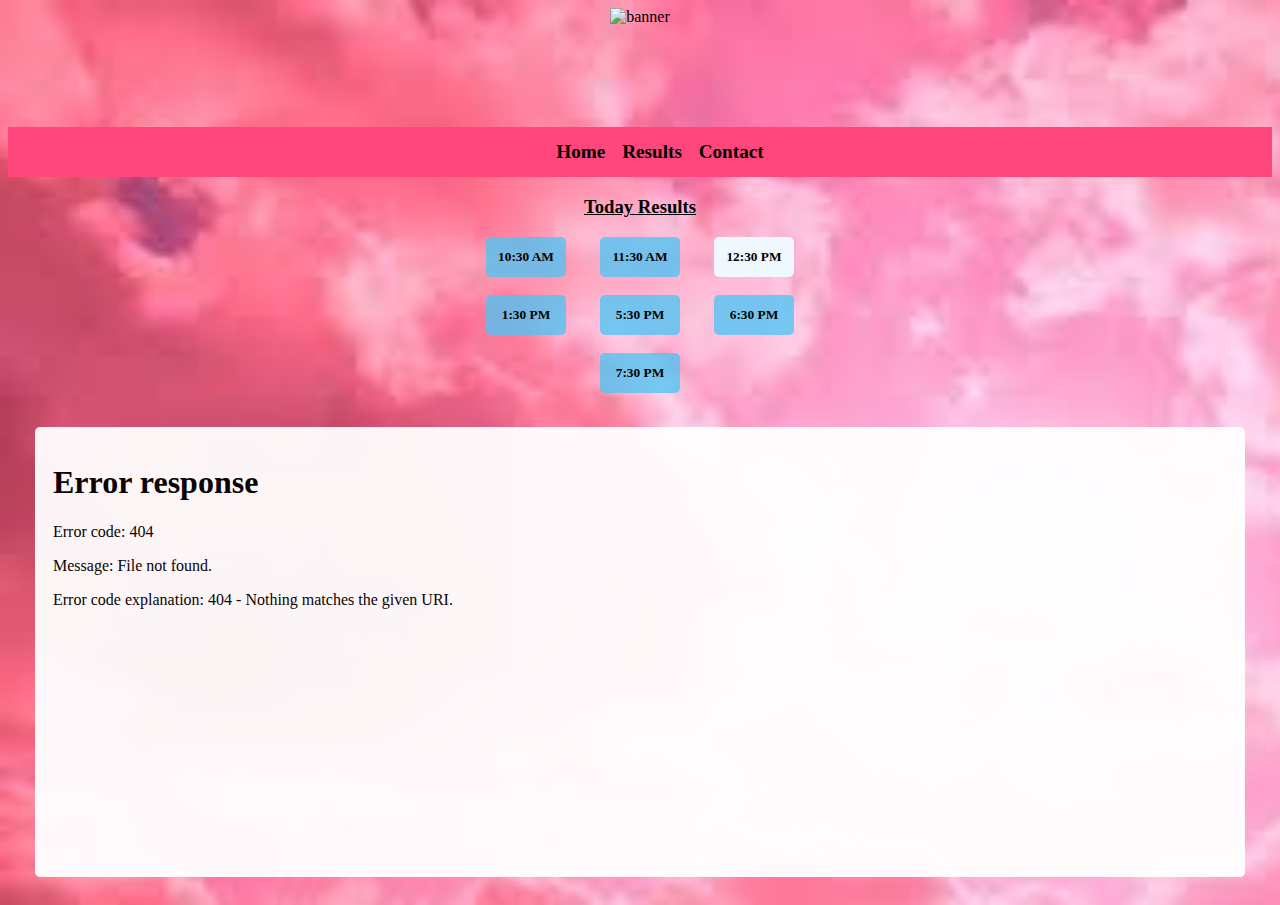
==== results-3.html @ c3bcdb26 "Update results-3.html" ====
<!DOCTYPE html>
<html lang="en">
<head>
    <meta charset="UTF-8">
    <meta http-equiv="X-UA-Compatible" content="IE=edge">
    <meta name="viewport" content="width=device-width, initial-scale=1.0">
    <meta http-equiv='cache-control' content='no-cache'>
<meta http-equiv='expires' content='0'>
<meta http-equiv='pragma' content='no-cache'>
<title>KL Jackpot</title>
    <link rel="stylesheet" href="../assets/style.css">
</head>
<body>
    <div class="title">
        <img src="../assets/banner.png" alt="banner">
    </div>
    <div class="nav">
        <ul>
            <li><a href="/">Home</a></li>
            <li><a href="/results.html">Results</a></li>
            <li><a href="/">Contact</a></li>
        </ul>
    </div>
    <h3 style="text-align: center;"><u>Today Results</u></h3>
    <div class="timing">
        <button onclick="window.location.href='/results.html'">10:30 AM</button>
        <button onclick="window.location.href='/results-2.html'">11:30 AM</button>
        <button style="background: aliceblue;"  onclick="window.location.href='/results-3.html'">12:30 PM</button><br><br>
        <button onclick="window.location.href='/results-4.html'">1:30 PM</button>
        <button onclick="window.location.href='/results-5.html'">5:30 PM</button>
        <button onclick="window.location.href='/results-6.html'">6:30 PM</button><br><br>
        <button onclick="window.location.href='/results-7.html'">7:30 PM</button>
    </div>
    <div class="main">
        <div class="paper">
            <p><iframe src="../results/results-3.txt" frameborder="0" height="400"
                width="95%"></iframe></p>
        </div>
    </div>
</body>
</html>
---- assets/style.css ----
html{
    /* background: #73ff00f8; */
    background: url("[data-uri]");
    margin: 0;
    font-family:'Times New Roman', Times, serif;
    background-size: cover;
}
.title{
    height: 100px;
    text-align: center;
}
.title img{
    height: 100px;
}
.nav{
    background: rgb(255, 71, 126);
    width: 100%;
    text-align: center;
    height: 50px;
    font-size: larger;
    font-weight: bold;
    margin-bottom: 2px;
}
.nav li {
    padding-top: 14px;
    display: inline-block;
}
.nav a{
    padding: 6px;
    text-decoration: none;
    color: black;
}
.main{
    padding-top: 20px;
    background: url("../assets/home.jpg");
    background-position: center;
    background-repeat: no-repeat;
    background-size: cover;
    margin-top: 0;
    height: 450px;
    padding-bottom: 20px;
}
.main h2{
    color:#000;
    text-shadow: 0 0 30px #fff, 0 0 30px #fff;
    font-weight: bolder;
    text-align: center;
}
.timing{
    height: 160px;
    text-align: center;
    margin-bottom: 10px;
}
.timing button{
    font-family:'Times New Roman', Times, serif;
    outline: none;
    height: 40px;
    width: 80px;
    border-radius: 5px;
    border: none;
    color: rgb(0, 0, 0);
    background: rgba(77, 197, 245, 0.774);
    margin-left: 15px;
    margin-right: 15px;
    text-align: center;
    font-weight: bolder;
    cursor: pointer;
}
.timing button:hover{
   background: rgba(0, 207, 243, 0.918);
}
.paper{
    margin: auto;
    opacity: 95%;
    height: 450px;
    background: white;
    border-radius: 5px;
    width: 95%;
    overflow: scroll;
    overflow-x: hidden;
    padding-left: 10px;
}
.paper::-webkit-scrollbar{
    width: 5px;
}
.paper::-webkit-scrollbar-track {
-webkit-box-shadow: inset 0 0 6px rgba(0, 0, 0, 0.445); 
}
.paper::-webkit-scrollbar-thumb {
background: rgb(255, 102, 0);
-webkit-box-shadow: inset 0 0 6px rgba(0, 0, 0, 0.5); 
}
.form{
    height: 300px;
    text-align: center;
    padding-top: 150px;
}
.form input{
    background: rgb(0, 255, 34);
    outline: none;
    color: black;
    border: none;
    text-align: center;
    height: 30px;
    width: 200px;
    font-size: larger;
    font-family: 'Times New Roman', Times, serif;
    border-radius: 5px;
    font-weight: bold;
}
.form button{
    font-family: 'Times New Roman', Times, serif;
    background: rgb(0, 243, 182);
    outline: none;
    border: none;
    border-radius: 5px;
    height: 40px;
    width: 100px;
    font-size: larger;
}
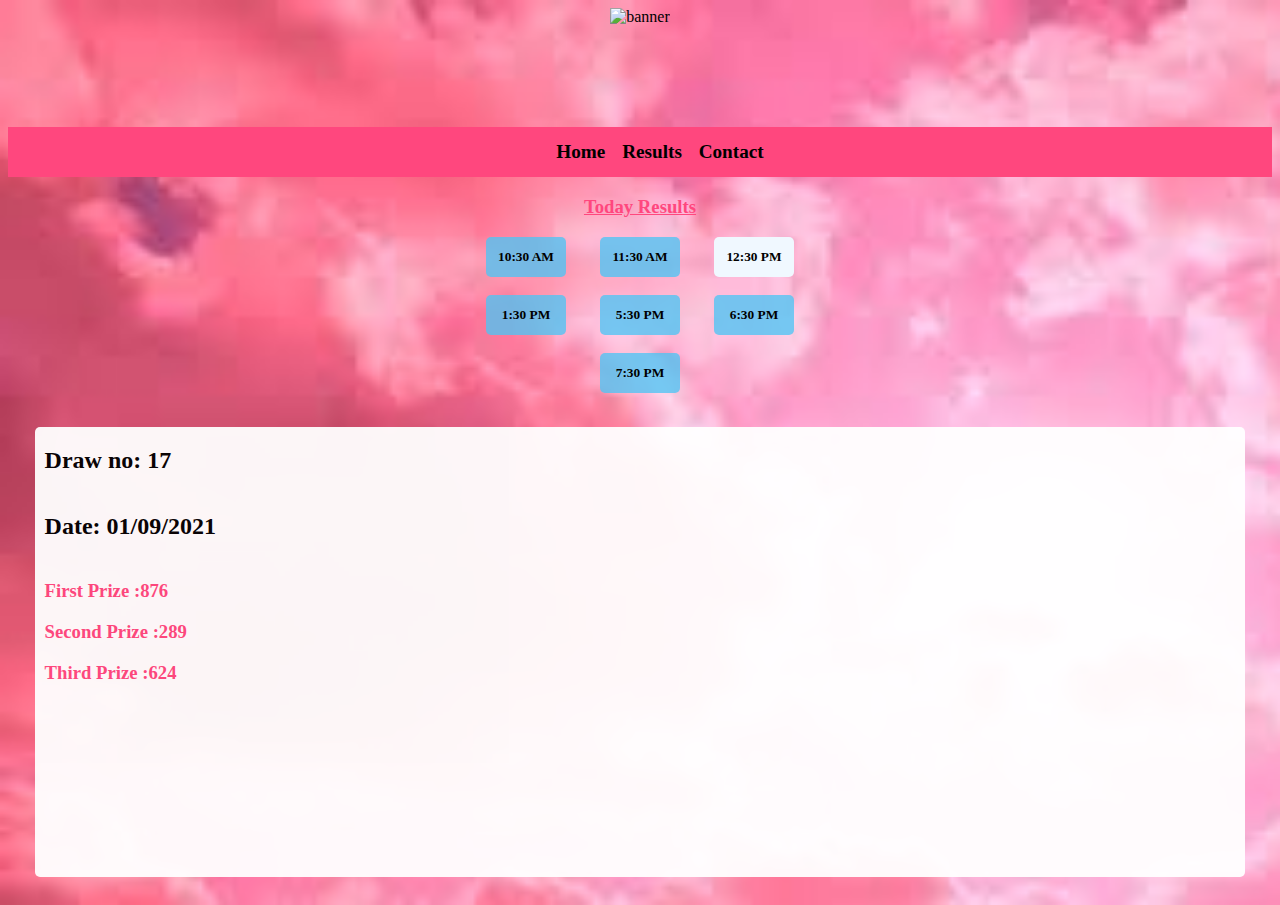
==== commit 0c710f16: "Update results-3.html" ====
--- a/results-3.html
+++ b/results-3.html
@@ -31,10 +31,15 @@
         <button onclick="window.location.href='/results-6.html'">6:30 PM</button><br><br>
         <button onclick="window.location.href='/results-7.html'">7:30 PM</button>
     </div>
+    <style>h2{float: left;clear: both;}h2:nth-child(2){padding-bottom: 20px;}h3{clear: both;color: rgb(255, 71, 126);}</style>
     <div class="main">
         <div class="paper">
-            <p><iframe src="../results/results-3.txt" frameborder="0" height="400"
-                width="95%"></iframe></p>
+            <!-- <p><iframe src="https://pastebin.com/raw/iQvkiXf3" frameborder="0" height="400" width="95%"></iframe></p> -->
+            <h2>Draw no: 17</h2>
+            <h2>Date: 01/09/2021</h2>
+            <h3>First Prize :876 </h3>
+            <h3>Second Prize :289</h3>
+            <h3>Third Prize :624 </h3>
         </div>
     </div>
 </body>
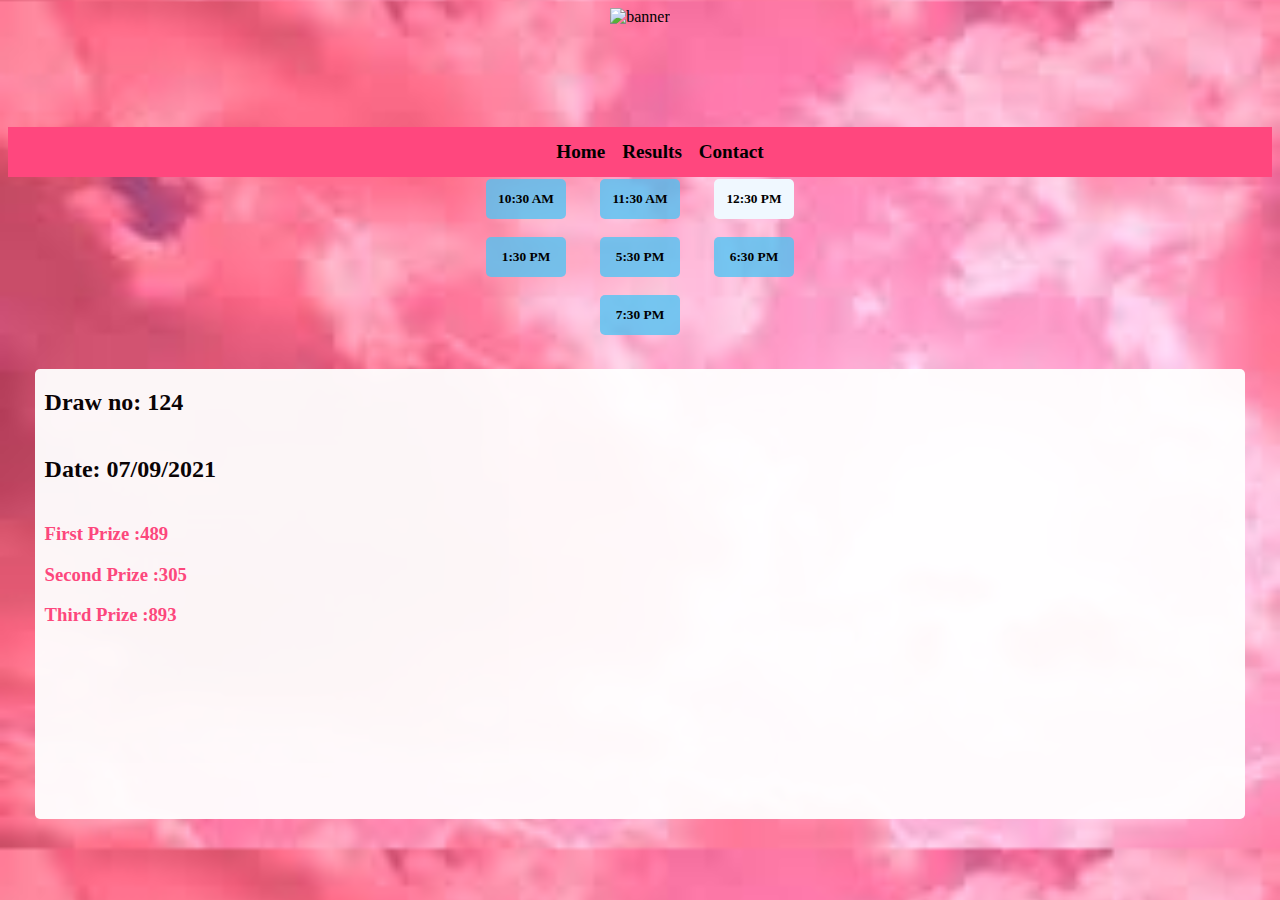
==== commit 9cb69328: "Update results-3.html" ====
--- a/results-3.html
+++ b/results-3.html
@@ -21,7 +21,6 @@
             <li><a href="/">Contact</a></li>
         </ul>
     </div>
-    <h3 style="text-align: center;"><u>Today Results</u></h3>
     <div class="timing">
         <button onclick="window.location.href='/results.html'">10:30 AM</button>
         <button onclick="window.location.href='/results-2.html'">11:30 AM</button>
@@ -35,11 +34,11 @@
     <div class="main">
         <div class="paper">
             <!-- <p><iframe src="https://pastebin.com/raw/iQvkiXf3" frameborder="0" height="400" width="95%"></iframe></p> -->
-            <h2>Draw no: 17</h2>
-            <h2>Date: 01/09/2021</h2>
-            <h3>First Prize :876 </h3>
-            <h3>Second Prize :289</h3>
-            <h3>Third Prize :624 </h3>
+            <h2>Draw no: 124</h2>
+            <h2>Date: 07/09/2021</h2>
+            <h3>First Prize :489 </h3>
+            <h3>Second Prize :305</h3>
+            <h3>Third Prize :893 </h3>
         </div>
     </div>
 </body>
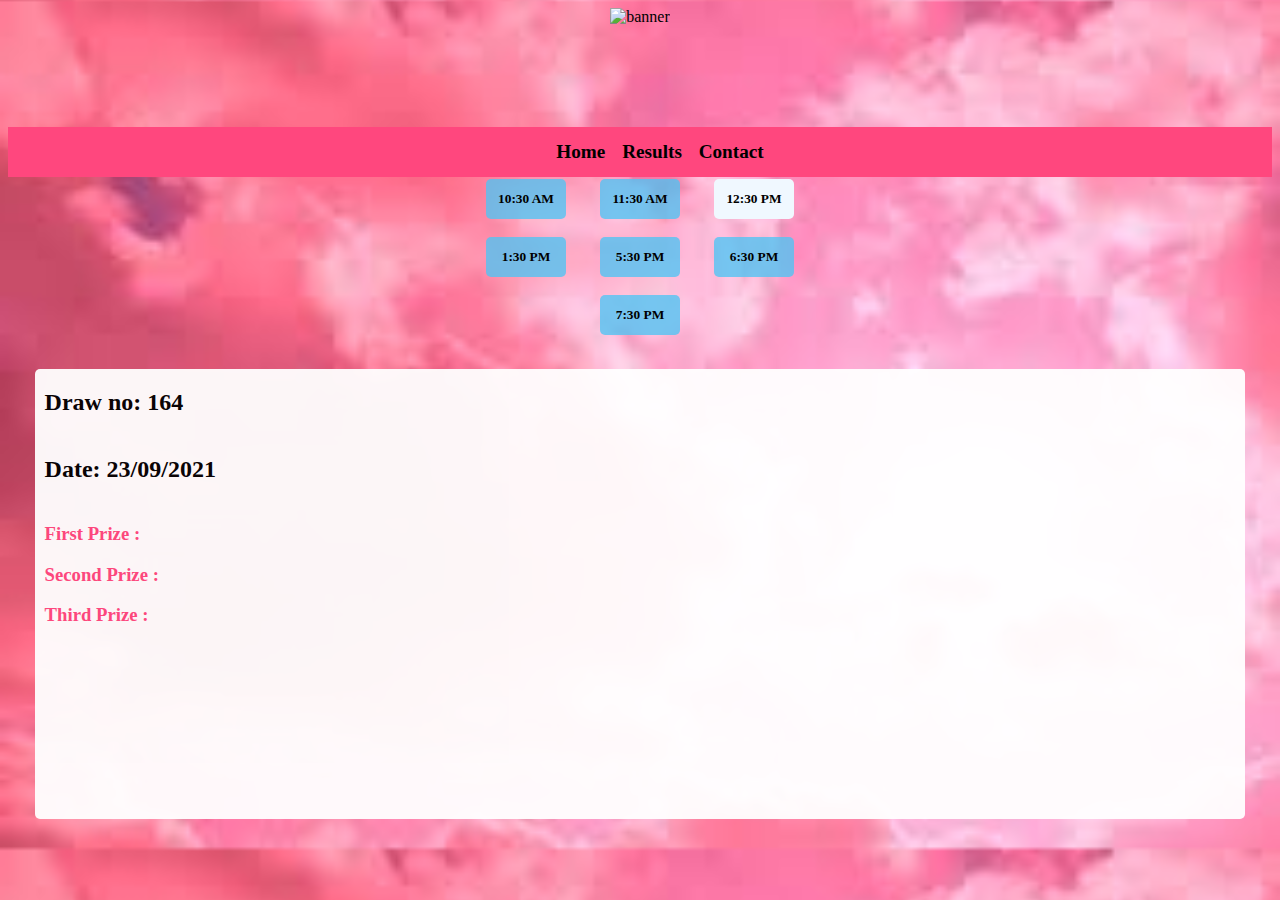
==== commit d8db9e6f: "Update results-3.html" ====
--- a/results-3.html
+++ b/results-3.html
@@ -34,11 +34,11 @@
     <div class="main">
         <div class="paper">
             <!-- <p><iframe src="https://pastebin.com/raw/iQvkiXf3" frameborder="0" height="400" width="95%"></iframe></p> -->
-            <h2>Draw no: 124</h2>
-            <h2>Date: 07/09/2021</h2>
-            <h3>First Prize :489 </h3>
-            <h3>Second Prize :305</h3>
-            <h3>Third Prize :893 </h3>
+            <h2>Draw no: 164</h2>
+            <h2>Date: 23/09/2021</h2>
+            <h3>First Prize :</h3>
+            <h3>Second Prize :</h3>
+            <h3>Third Prize :</h3>
         </div>
     </div>
 </body>
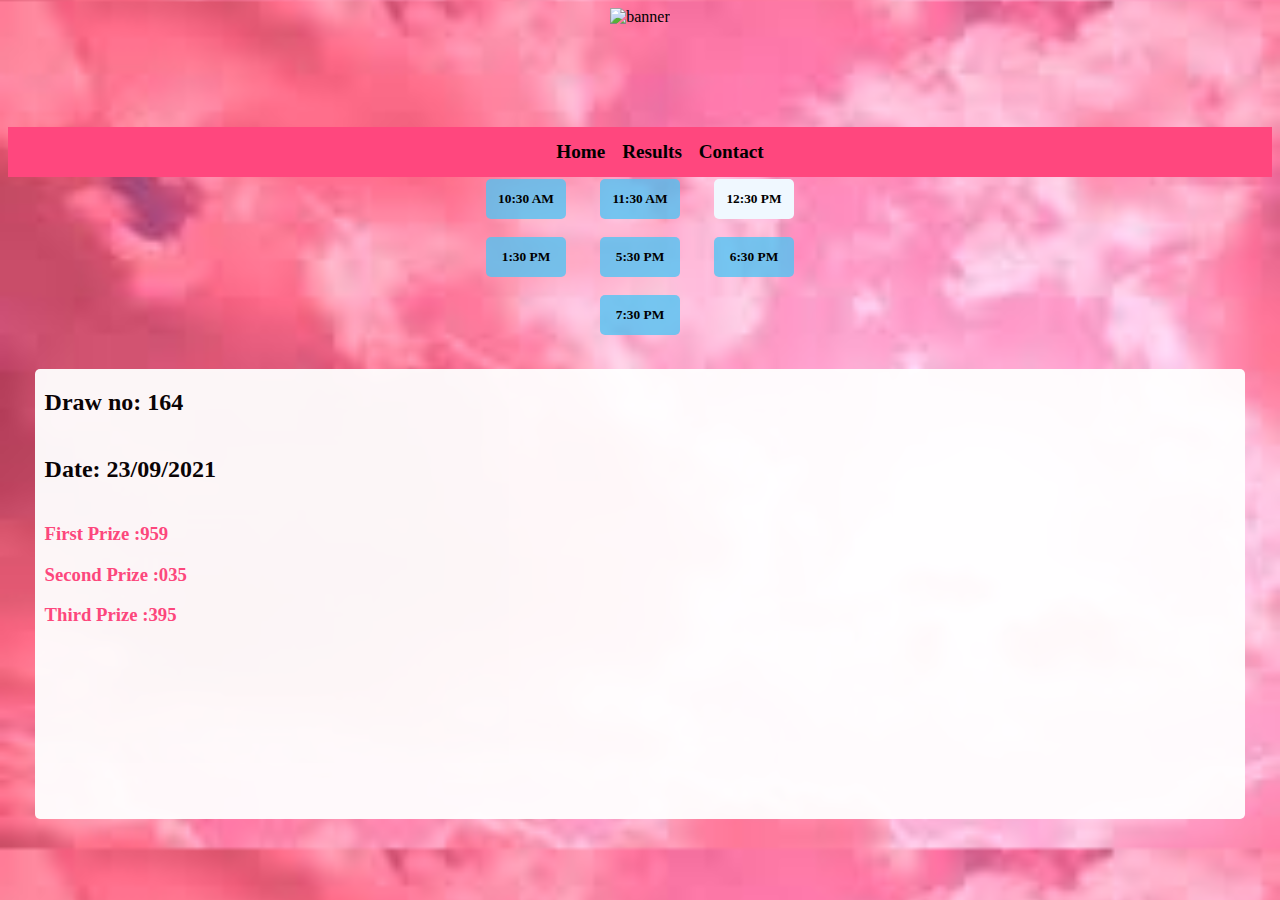
==== commit 4333fc83: "Update results-3.html" ====
--- a/results-3.html
+++ b/results-3.html
@@ -36,9 +36,9 @@
             <!-- <p><iframe src="https://pastebin.com/raw/iQvkiXf3" frameborder="0" height="400" width="95%"></iframe></p> -->
             <h2>Draw no: 164</h2>
             <h2>Date: 23/09/2021</h2>
-            <h3>First Prize :</h3>
-            <h3>Second Prize :</h3>
-            <h3>Third Prize :</h3>
+            <h3>First Prize :959</h3>
+            <h3>Second Prize :035</h3>
+            <h3>Third Prize :395</h3>
         </div>
     </div>
 </body>
